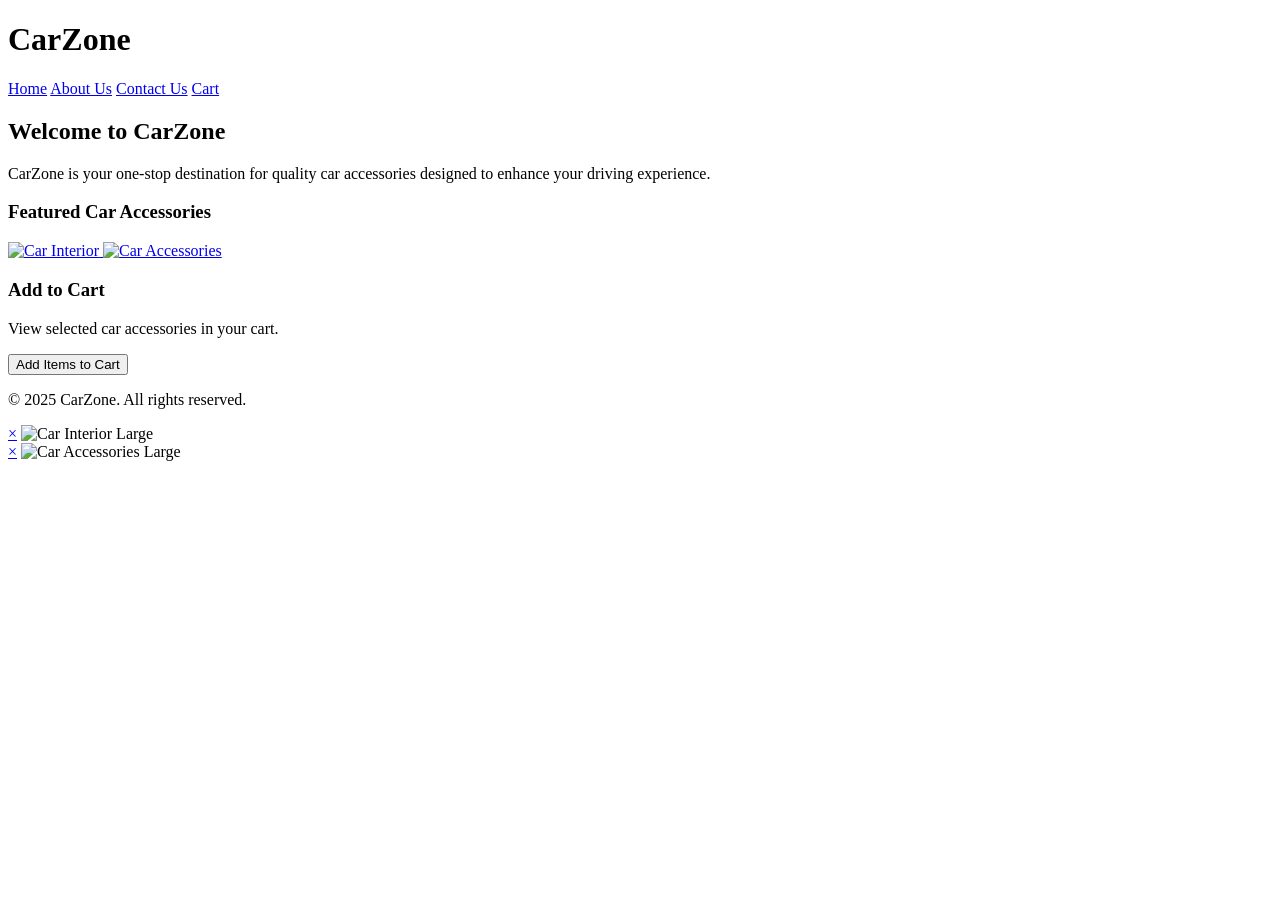
==== index.html @ b944a681 "Update index.html" ====
<!DOCTYPE html>
<html lang="en">
<head>
    <meta charset="UTF-8">
    <meta name="viewport" content="width=device-width, initial-scale=1.0">
    <title>CarZone | Home</title>
    <link rel="stylesheet" href="style.css">
    
<meta name="google-site-verification" content="EEOW2hUOyqr2lgvzIc26-Y5zeNFMUxR6ktOMWAuf9dg" />
   
    <!-- Google Analytics -->
    <script async src="https://www.googletagmanager.com/gtag/js?id=G-077XW121VX"></script>
    <script>
        window.dataLayer = window.dataLayer || [];
        function gtag() { dataLayer.push(arguments); }
        gtag('js', new Date());
        gtag('config', 'G-077XW121VX');
    </script>

    <!-- Plausible Analytics -->
    <script defer data-domain="ayaanb10.github.io"
            src="https://plausible.io/js/script.js"></script>

    <!-- Microsoft Clarity -->
    <script type="text/javascript">
        (function (c, l, a, r, i, t, y) {
            c[a] = c[a] || function () { (c[a].q = c[a].q || []).push(arguments); };
            t = l.createElement(r);
            t.async = 1;
            t.src = "https://www.clarity.ms/tag/" + i;
            y = l.getElementsByTagName(r)[0];
            y.parentNode.insertBefore(t, y);
        })(window, document, "clarity", "script", "vc2yx8w5z1");
    </script>

</head>

<body>

<header>
    <h1>CarZone</h1>
    <nav>
        <a href="index.html">Home</a>
        <a href="about.html">About Us</a>
        <a href="contact.html">Contact Us</a>
        <a href="cart.html">Cart</a>
    </nav>
</header>

<main>
    <section>
        <h2>Welcome to CarZone</h2>
        <p>
            CarZone is your one-stop destination for quality car accessories
            designed to enhance your driving experience.
        </p>
    </section>

    <section>
        <h3>Featured Car Accessories</h3>

        <a href="#car1">
            <img src="porsche.jpg" width="200" alt="Car Interior">
        </a>

        <a href="#car2">
            <img src="city.jpg" width="200" alt="Car Accessories">
        </a>
    </section>

    <section>
        <h3>Add to Cart</h3>
        <p>View selected car accessories in your cart.</p>
        <a href="cart.html">
            <button>Add Items to Cart</button>
        </a>
    </section>
</main>

<footer>
    <p>© 2025 CarZone. All rights reserved.</p>
</footer>

<!-- Lightbox Overlays -->
<div id="car1" class="lightbox">
    <a href="#" class="close">×</a>
    <img src="porsche.jpg" alt="Car Interior Large">
</div>

<div id="car2" class="lightbox">
    <a href="#" class="close">×</a>
    <img src="city.jpg" alt="Car Accessories Large">
</div>

</body>
</html>
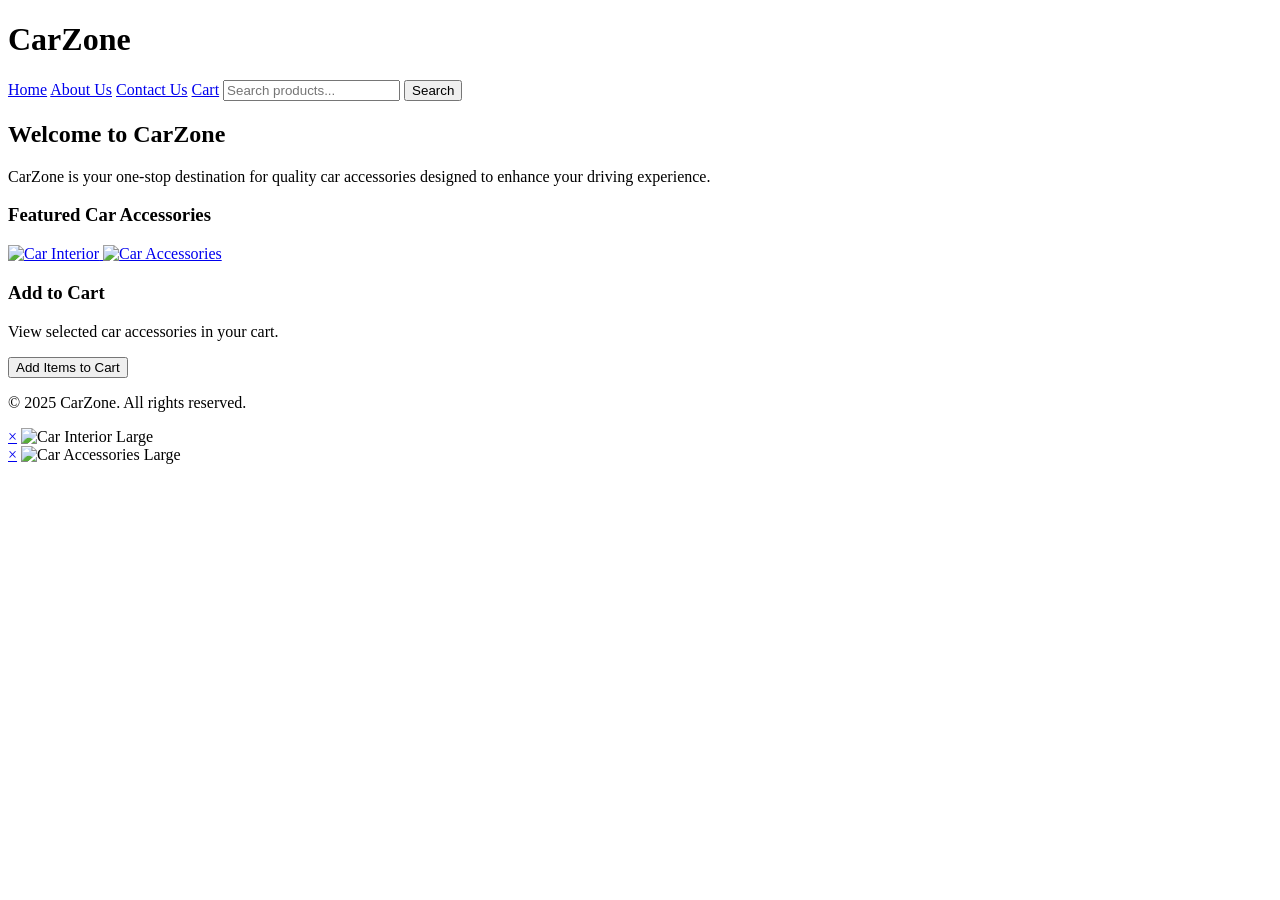
==== commit 8c2bca6c: "Update index.html" ====
--- a/index.html
+++ b/index.html
@@ -40,11 +40,15 @@
 <header>
     <h1>CarZone</h1>
     <nav>
-        <a href="index.html">Home</a>
-        <a href="about.html">About Us</a>
-        <a href="contact.html">Contact Us</a>
-        <a href="cart.html">Cart</a>
-    </nav>
+    <a href="index.html">Home</a>
+    <a href="about.html">About Us</a>
+    <a href="contact.html">Contact Us</a>
+    <a href="cart.html">Cart</a>
+
+    <!-- Search Bar -->
+    <input type="text" id="searchBox" placeholder="Search products...">
+    <button onclick="searchProduct()">Search</button>
+</nav>
 </header>
 
 <main>
